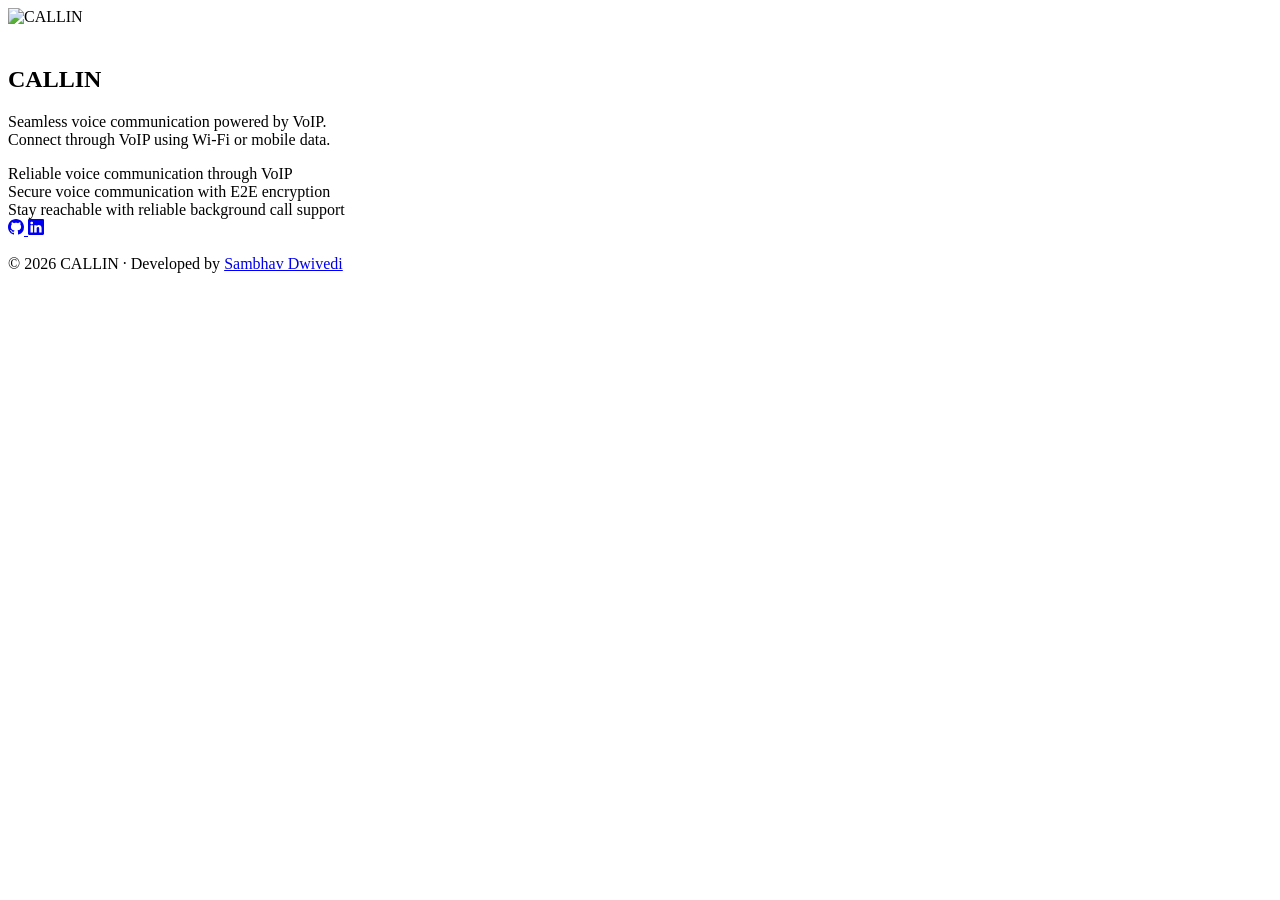
==== Callin-Go/static/index.html @ 54fb5eee "feat: add static file serving and initial HTML/CSS structure for the CALLIN app" ====
<!DOCTYPE html>
<html lang="en">
<head>
	<meta charset="UTF-8">

	<meta
		name="viewport"
		content="width=device-width, initial-scale=1.0"
	>

	<meta
		name="theme-color"
		content="#03060E"
	>

	<meta
		name="description"
		content="CALLIN — Seamless voice communication powered by VoIP."
	>

	<title>CALLIN</title>

	<link rel="icon" href="/favicon.ico">

	<link rel="preconnect" href="https://fonts.googleapis.com">
	<link rel="preconnect" href="https://fonts.gstatic.com" crossorigin>

	<link
		href="https://fonts.googleapis.com/css2?family=Inter:wght@400;500;600;700;800&display=swap"
		rel="stylesheet"
	>

	<link rel="stylesheet" href="/static/style.css">
</head>

<body>

	<div class="background-circle circle-top"></div>
	<div class="background-circle circle-bottom"></div>

	<main class="page">

		<section class="content">
            <img
        	 src="/static/image.png"
        	 alt="CALLIN"
        	 width="84"
        	 height="84"
        	 style="width:90px;height:90px;object-fit:contain;margin-bottom:20px;"
            >

			<h1>CALLIN</h1>

			<p class="description">
				Seamless voice communication powered by VoIP.<br>
				Connect through VoIP using Wi-Fi or mobile data.
			</p>

			<div class="features">

				<div class="feature">
					<span class="dot"></span>
					<span>Reliable voice communication through VoIP</span>
				</div>

				<div class="feature">
					<span class="dot"></span>
					<span>Secure voice communication with E2E encryption</span>
				</div>

				<div class="feature">
					<span class="dot"></span>
					<span>Stay reachable with reliable background call support</span>
				</div>

			</div>

			<div class="socials">

				<a
					class="social-link"
					href="https://github.com/sambhavdwivediofficial"
					target="_blank"
					rel="noopener noreferrer"
					aria-label="GitHub"
				>
					<svg xmlns="http://www.w3.org/2000/svg" width="16" height="16" fill="currentColor" class="bi bi-github" viewBox="0 0 16 16">
                      <path d="M8 0C3.58 0 0 3.58 0 8c0 3.54 2.29 6.53 5.47 7.59.4.07.55-.17.55-.38 0-.19-.01-.82-.01-1.49-2.01.37-2.53-.49-2.69-.94-.09-.23-.48-.94-.82-1.13-.28-.15-.68-.52-.01-.53.63-.01 1.08.58 1.23.82.72 1.21 1.87.87 2.33.66.07-.52.28-.87.51-1.07-1.78-.2-3.64-.89-3.64-3.95 0-.87.31-1.59.82-2.15-.08-.2-.36-1.02.08-2.12 0 0 .67-.21 2.2.82.64-.18 1.32-.27 2-.27s1.36.09 2 .27c1.53-1.04 2.2-.82 2.2-.82.44 1.1.16 1.92.08 2.12.51.56.82 1.27.82 2.15 0 3.07-1.87 3.75-3.65 3.95.29.25.54.73.54 1.48 0 1.07-.01 1.93-.01 2.2 0 .21.15.46.55.38A8.01 8.01 0 0 0 16 8c0-4.42-3.58-8-8-8"/>
                    </svg>
				</a>

				<a
					class="social-link"
					href="https://www.linkedin.com/in/sambhavdwivedi/"
					target="_blank"
					rel="noopener noreferrer"
					aria-label="LinkedIn"
				>
					<svg xmlns="http://www.w3.org/2000/svg" width="16" height="16" fill="currentColor" class="bi bi-linkedin" viewBox="0 0 16 16">
                      <path d="M0 1.146C0 .513.526 0 1.175 0h13.65C15.474 0 16 .513 16 1.146v13.708c0 .633-.526 1.146-1.175 1.146H1.175C.526 16 0 15.487 0 14.854zm4.943 12.248V6.169H2.542v7.225zm-1.2-8.212c.837 0 1.358-.554 1.358-1.248-.015-.709-.52-1.248-1.342-1.248S2.4 3.226 2.4 3.934c0 .694.521 1.248 1.327 1.248zm4.908 8.212V9.359c0-.216.016-.432.08-.586.173-.431.568-.878 1.232-.878.869 0 1.216.662 1.216 1.634v3.865h2.401V9.25c0-2.22-1.184-3.252-2.764-3.252-1.274 0-1.845.7-2.165 1.193v.025h-.016l.016-.025V6.169h-2.4c.03.678 0 7.225 0 7.225z"/>
                    </svg>
				</a>

			</div>

			<p class="copyright">
				© <span id="year"></span> CALLIN · Developed by
				<a
					href="https://blog.sambhavdwivedi.in/"
					target="_blank"
					rel="noopener noreferrer"
				>
					Sambhav Dwivedi
				</a>
			</p>

		</section>

	</main>

	<script>
		document.getElementById("year").textContent =
			new Date().getFullYear();
	</script>

</body>
</html>
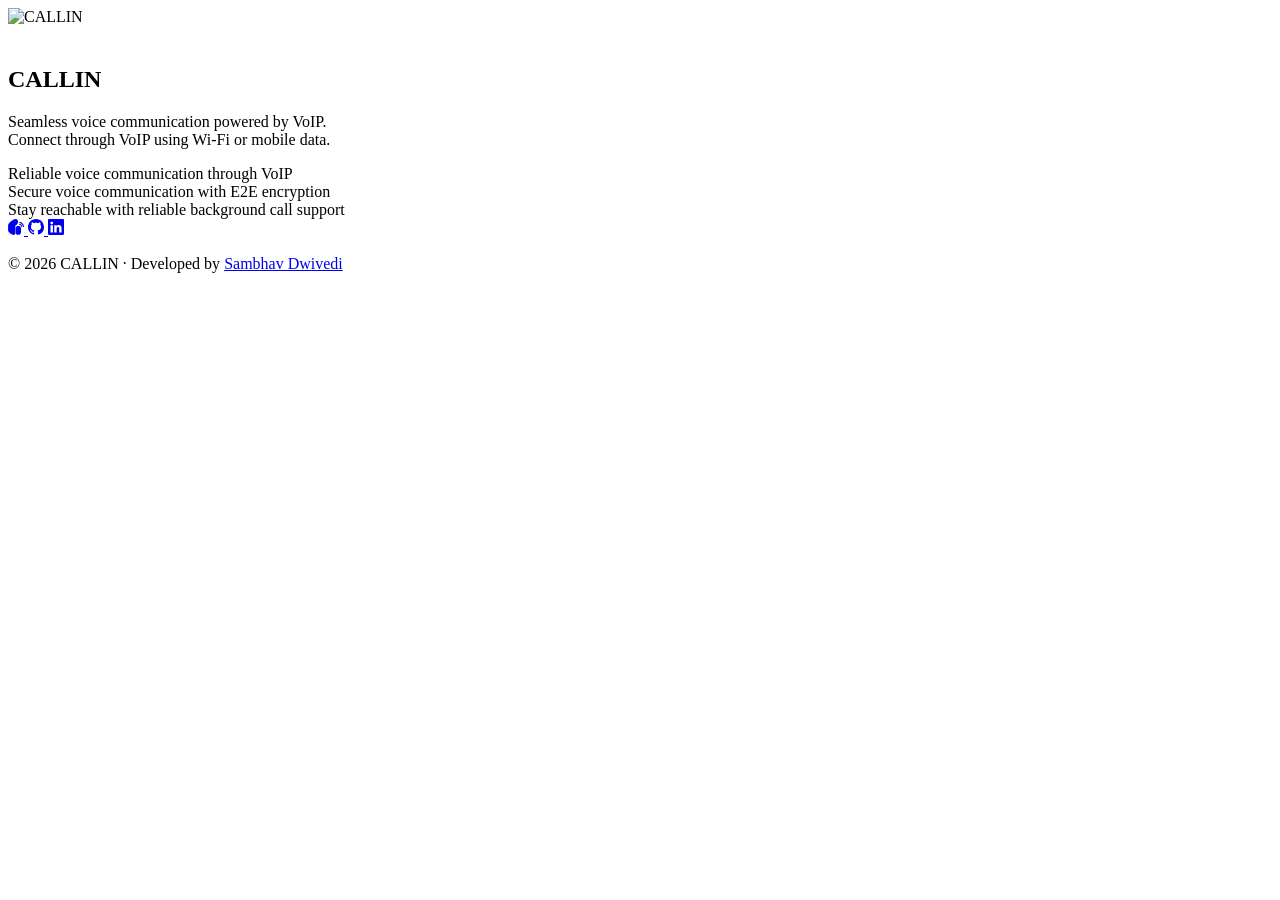
==== commit fc2db4ba: "feat: add social link to Callin website and prevent image context menu; update font families for imp" ====
--- a/Callin-Go/static/index.html
+++ b/Callin-Go/static/index.html
@@ -15,10 +15,10 @@
 
 	<meta
 		name="description"
-		content="CALLIN — Seamless voice communication powered by VoIP."
+		content="Seamless voice communication powered by VoIP."
 	>
 
-	<title>CALLIN</title>
+	<title>CALLIN · SERVER</title>
 
 	<link rel="icon" href="/favicon.ico">
 
@@ -46,6 +46,7 @@
         	 alt="CALLIN"
         	 width="84"
         	 height="84"
+			 draggable="false"
         	 style="width:90px;height:90px;object-fit:contain;margin-bottom:20px;"
             >
 
@@ -76,6 +77,18 @@
 			</div>
 
 			<div class="socials">
+
+				<a
+					class="social-link"
+					href="https://callin.sambhavdwivedi.in"
+					target="_blank"
+					rel="noopener noreferrer"
+					aria-label="Callin"
+				>
+					<svg xmlns="http://www.w3.org/2000/svg" width="16" height="16" viewBox="0 0 16 16" fill="currentColor" aria-hidden="true">
+                      <path d="M 7.962 0.076 L 7.126 0.076 L 6.670 0.171 L 6.176 0.343 L 5.378 0.743 L 4.523 1.238 L 3.477 1.905 L 2.717 2.457 L 1.919 3.143 L 1.368 3.714 L 0.988 4.190 L 0.703 4.629 L 0.475 5.086 L 0.285 5.581 L 0.152 6.133 L 0.057 6.990 L 0.057 10.876 L 0.095 11.276 L 0.209 11.848 L 0.304 12.133 L 0.551 12.648 L 1.026 13.314 L 1.520 13.810 L 2.033 14.210 L 2.926 14.781 L 4.257 15.562 L 4.846 15.829 L 5.150 15.905 L 5.701 15.924 L 6.005 15.867 L 6.309 15.752 L 6.613 15.562 L 6.860 15.333 L 7.069 15.029 L 7.240 14.610 L 7.316 14.152 L 7.316 8.629 L 7.335 6.857 L 7.373 6.571 L 7.430 6.457 L 7.829 6.229 L 8.665 5.638 L 9.064 5.257 L 9.254 5.029 L 9.672 4.343 L 9.824 3.981 L 9.995 3.390 L 10.052 2.971 L 10.033 2.171 L 9.900 1.657 L 9.691 1.219 L 9.425 0.857 L 9.121 0.571 L 8.703 0.305 L 8.418 0.190 Z"/><path d="M 10.717 6.876 L 10.052 6.876 L 9.805 6.914 L 9.387 7.029 L 8.836 7.295 L 8.418 7.600 L 8.000 8.057 L 7.734 8.533 L 7.639 8.914 L 7.620 13.524 L 7.715 14.190 L 7.943 14.743 L 8.133 15.010 L 8.342 15.238 L 8.627 15.467 L 9.026 15.676 L 9.292 15.771 L 9.634 15.848 L 10.318 15.867 L 10.793 15.790 L 11.249 15.638 L 11.591 15.467 L 11.819 15.314 L 12.181 14.990 L 12.409 14.724 L 12.618 14.400 L 12.770 14.095 L 12.903 13.714 L 13.017 13.105 L 13.036 9.752 L 12.979 9.143 L 12.827 8.571 L 12.542 8.000 L 12.314 7.695 L 12.105 7.486 L 11.800 7.257 L 11.496 7.086 L 11.173 6.971 Z"/><path d="M 11.325 4.933 L 11.249 5.010 L 11.135 5.219 L 11.135 5.448 L 11.230 5.657 L 11.382 5.790 L 11.762 5.924 L 12.067 6.076 L 12.390 6.305 L 12.675 6.590 L 13.036 7.124 L 13.226 7.581 L 13.302 7.848 L 13.454 8.076 L 13.682 8.171 L 13.834 8.171 L 14.024 8.095 L 14.157 7.962 L 14.233 7.790 L 14.252 7.581 L 14.195 7.276 L 14.100 6.952 L 13.853 6.400 L 13.454 5.829 L 12.884 5.295 L 12.352 4.990 L 12.029 4.876 L 11.743 4.819 L 11.458 4.857 Z"/><path d="M 11.591 3.067 L 11.439 3.257 L 11.382 3.410 L 11.382 3.600 L 11.458 3.790 L 11.591 3.924 L 11.724 4.000 L 12.409 4.190 L 12.846 4.400 L 13.074 4.533 L 13.416 4.800 L 13.872 5.276 L 14.328 5.943 L 14.670 6.686 L 14.860 7.333 L 14.917 7.695 L 15.050 7.962 L 15.278 8.114 L 15.544 8.114 L 15.734 8.019 L 15.867 7.867 L 15.943 7.657 L 15.924 7.257 L 15.753 6.476 L 15.639 6.133 L 15.354 5.467 L 15.164 5.124 L 14.746 4.533 L 14.518 4.267 L 14.157 3.924 L 13.872 3.695 L 13.283 3.333 L 12.732 3.105 L 12.105 2.952 L 11.857 2.952 Z"/>
+					</svg>
+				</a>
 
 				<a
 					class="social-link"
@@ -121,6 +134,10 @@
 	<script>
 		document.getElementById("year").textContent =
 			new Date().getFullYear();
+	
+		document.querySelector("img").addEventListener("contextmenu", function (event) {
+		    event.preventDefault();
+	    });
 	</script>
 
 </body>
